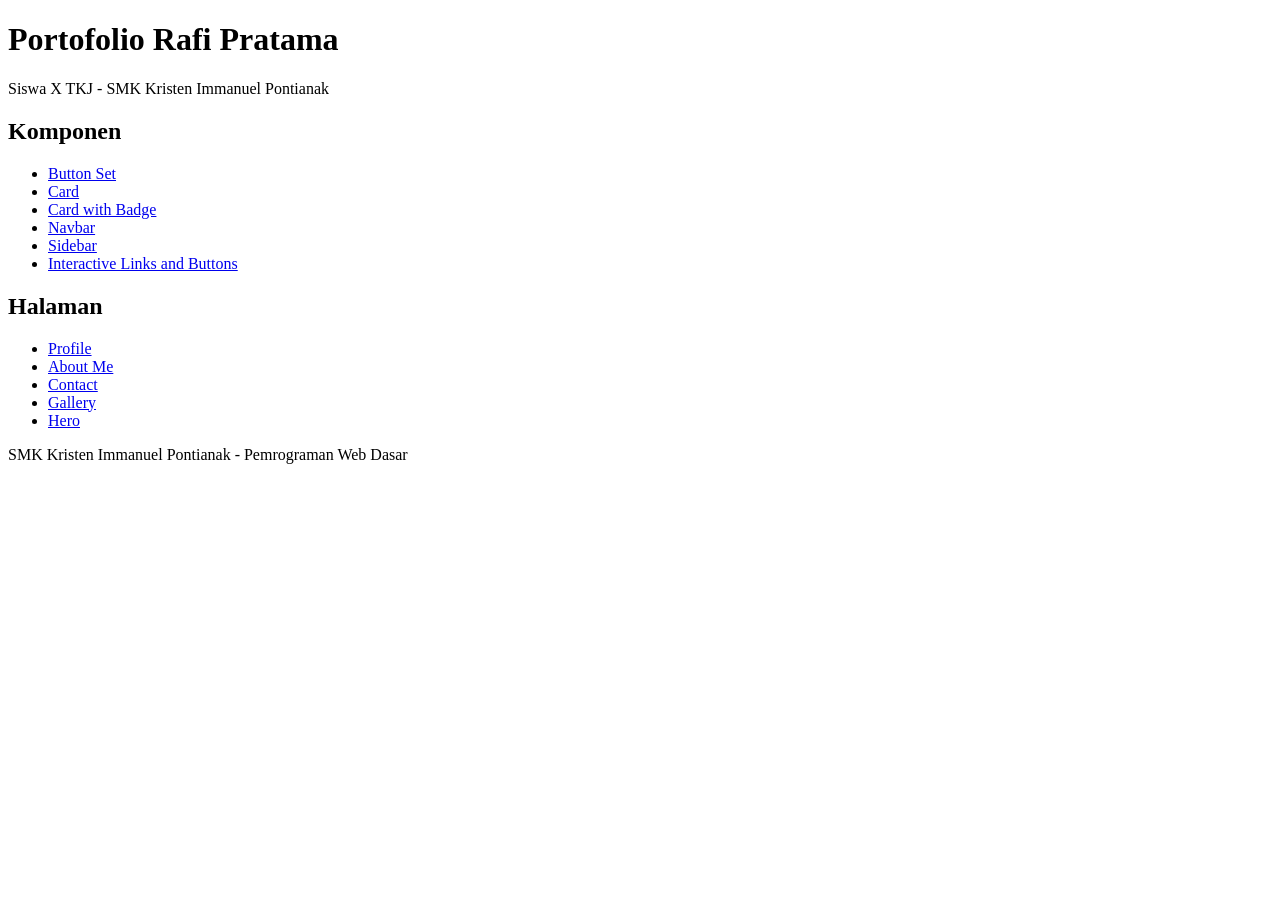
==== index.html @ d3e9656d "chore: add index page with links to all pages" ====
<!DOCTYPE html>
<html lang="id">
<head>
    <meta charset="UTF-8">
    <title>Portofolio Saya</title>
    <link rel="stylesheet" href="styles/index.css">
</head>
<body>
    <header>
        <h1>Portofolio Rafi Pratama</h1>
        <p>Siswa X TKJ - SMK Kristen Immanuel Pontianak</p>
    </header>

    <main>
        <section id="components">
            <h2>Komponen</h2>
            <ul>
                <li><a href="components/button.html">Button Set</a></li>
                <li><a href="components/card.html">Card</a></li>
                <li><a href="components/card-badge.html">Card with Badge</a></li>
                <li><a href="components/navbar.html">Navbar</a></li>
                <li><a href="components/sidebar.html">Sidebar</a></li>
                <li><a href="components/interactive.html">Interactive Links and Buttons</a></li>
            </ul>
        </section>

        <section id="pages">
            <h2>Halaman</h2>
            <ul>
                <li><a href="pages/profile.html">Profile</a></li>
                <li><a href="pages/about.html">About Me</a></li>
                <li><a href="pages/contact.html">Contact</a></li>
                <li><a href="pages/gallery.html">Gallery</a></li>
                <li><a href="pages/hero.html">Hero</a></li>
            </ul>
        </section>
    </main>

    <footer>
        <p>SMK Kristen Immanuel Pontianak - Pemrograman Web Dasar</p>
    </footer>
</body>
</html>
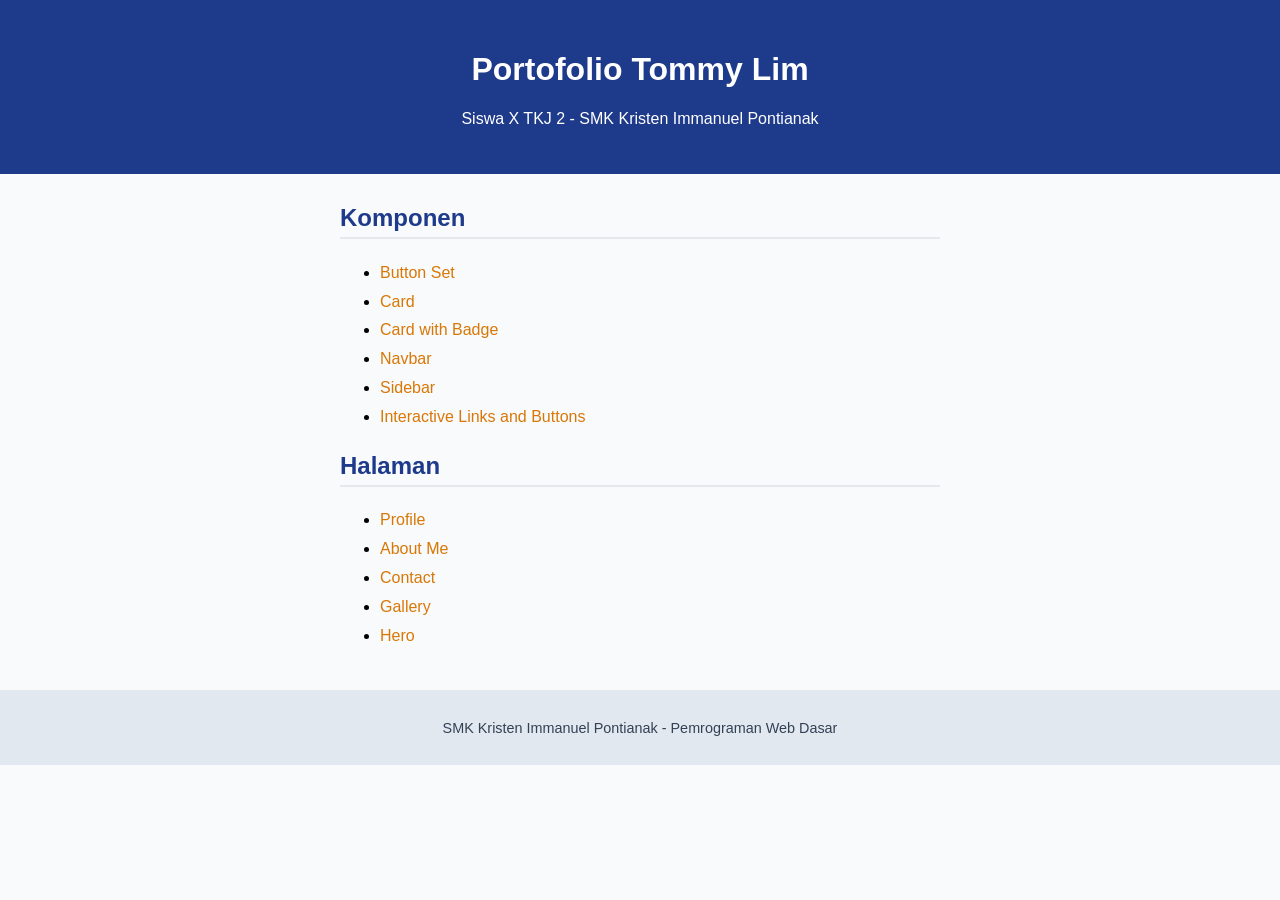
==== commit 4eb24bf9: "chore: add index page with links to all pages" ====
--- a/index.html
+++ b/index.html
@@ -7,8 +7,8 @@
 </head>
 <body>
     <header>
-        <h1>Portofolio Rafi Pratama</h1>
-        <p>Siswa X TKJ - SMK Kristen Immanuel Pontianak</p>
+        <h1>Portofolio Tommy Lim</h1>
+        <p>Siswa X TKJ 2 - SMK Kristen Immanuel Pontianak</p>
     </header>
 
     <main>
--- a/styles/index.css
+++ b/styles/index.css
@@ -0,0 +1,52 @@
+/* 2. Pengaturan Header (rata tengah, latar gelap, tulisan terang) */
+header {
+    background-color: #1e3a8a;
+    color: white;
+    text-align: center;
+    padding: 30px 20px;
+}
+
+/* 3. Grouping Selector, ID, dan Descendant untuk Judul Section */
+#components h2, 
+#pages h2 {
+    color: #1e3a8a;
+    font-size: 1.5rem;
+    margin-top: 20px;
+    border-bottom: 2px solid #e5e7eb;
+    padding-bottom: 5px;
+}
+
+/* 4. Descendant Selector untuk Tautan di dalam Main */
+main a {
+    color: #d97706; /* Warna tautan berbeda dari warna biasa */
+    text-decoration: none;
+    line-height: 1.8;
+}
+
+main a:hover {
+    text-decoration: underline;
+}
+
+/* 5. Pengaturan Footer (kecil, rata tengah, latar berwarna) */
+footer {
+    background-color: #e2e8f0;
+    color: #334155;
+    text-align: center;
+    padding: 15px;
+    font-size: 0.9rem;
+    margin-top: 40px;
+}
+
+/* Penataan umum kontainer */
+body {
+    font-family: Arial, sans-serif;
+    margin: 0;
+    padding: 0;
+    background-color: #f8fafc;
+}
+
+main {
+    max-width: 600px;
+    margin: 30px auto;
+    padding: 0 20px;
+}
